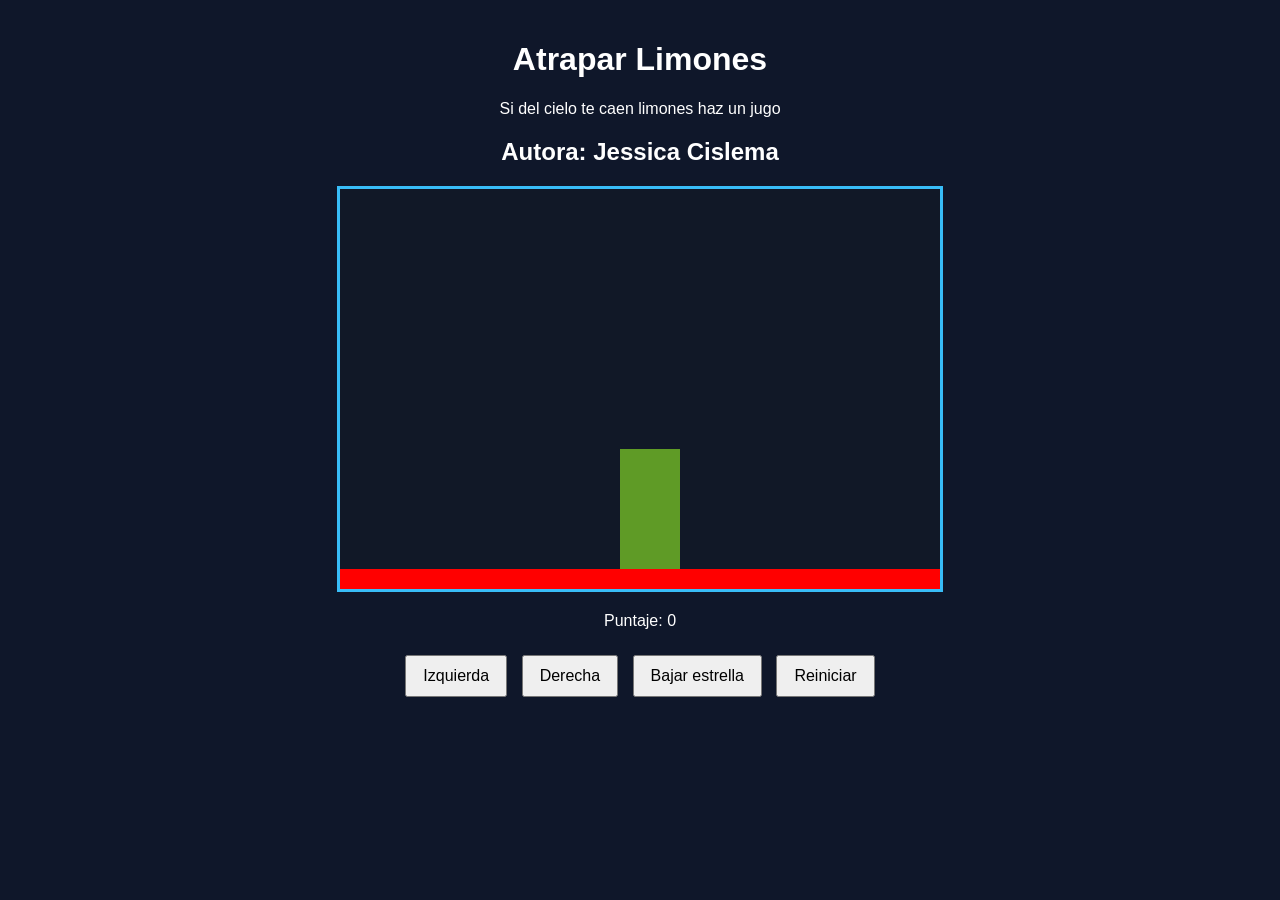
==== limones.html @ 80302a61 "agregar sueldo y dibujar personaje" ====
<!DOCTYPE html>
<html>
<head>
  <title>Caza Estrellas</title>
  <link rel="stylesheet" href="limones.css"/>
 
</head>
<body onload="iniciar()">
  <div class="contenedor">
    <h1>Atrapar Limones</h1>
    <p>Si del cielo te caen limones haz un jugo</p>
    <h2>Autora: Jessica Cislema</h2>
    <canvas id="areajuego" width="600" height="400"></canvas>
    <div class="panel">
      <p>Puntaje: <span id="txtPuntaje">0</span></p>
    </div>
    <div class="botones">
      <button>Izquierda</button>
      <button>Derecha</button>
      <button>Bajar estrella</button>
      <button>Reiniciar</button>
    </div>
  </div>
<script src="limones.js"></script>
</body>
</html>
---- limones.css ----
body {
  font-family: Arial, sans-serif;
  background-color: #0f172a;
  color: white;
  text-align: center;
  margin: 0;
  padding: 20px;
}

.contenedor {
  max-width: 800px;
  margin: 0 auto;
}

canvas {
  background-color: #111827;
  border: 3px solid #38bdf8;
  display: block;
  margin: 20px auto;
}

.panel {
  margin: 20px 0;
}

.botones button {
  margin: 5px;
  padding: 10px 16px;
  font-size: 16px;
  cursor: pointer;
}
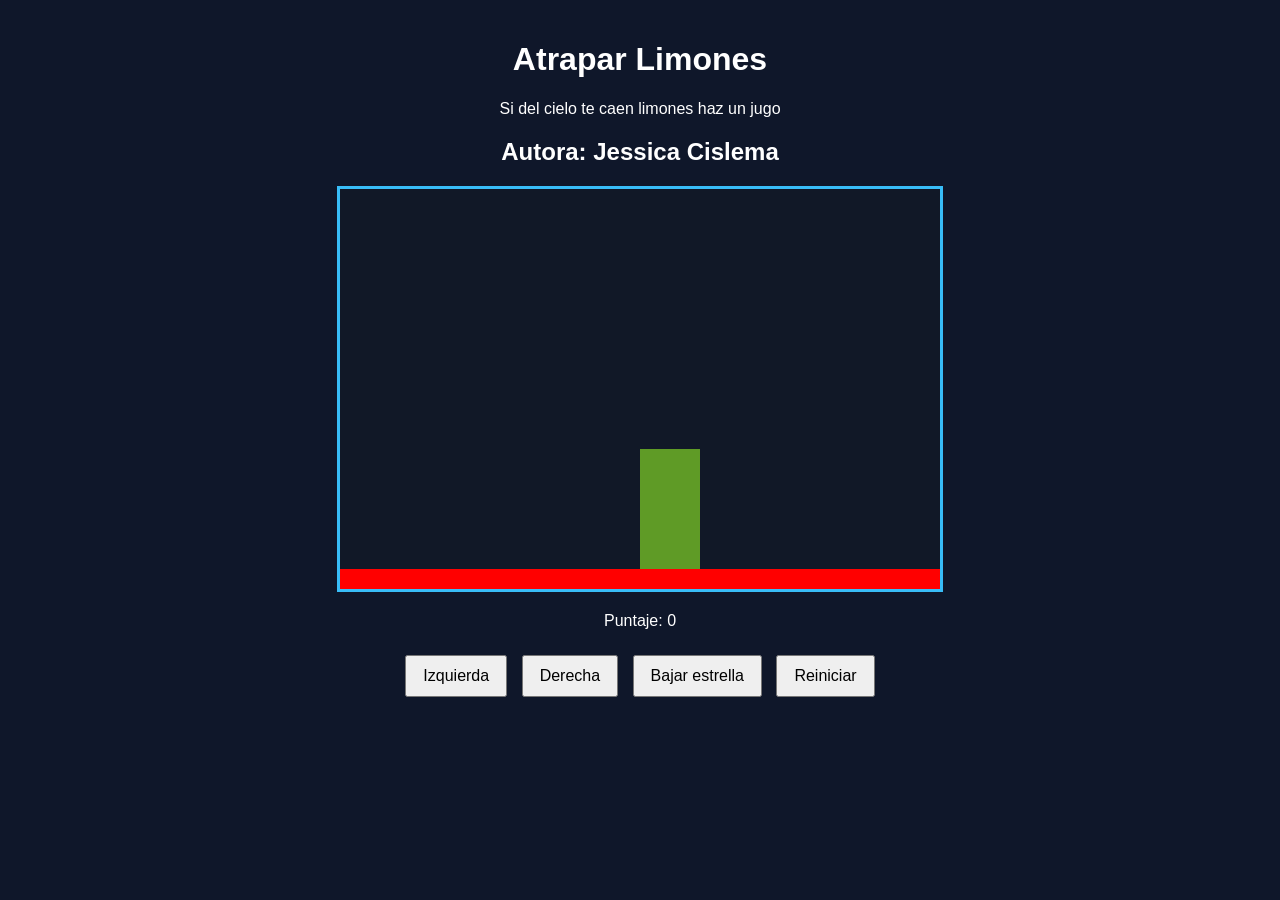
==== commit f1645ce8: "mover a la izquierda y mover derecha" ====
--- a/limones.html
+++ b/limones.html
@@ -15,8 +15,8 @@
       <p>Puntaje: <span id="txtPuntaje">0</span></p>
     </div>
     <div class="botones">
-      <button>Izquierda</button>
-      <button>Derecha</button>
+      <button onclick="moverIzquierda();">Izquierda</button>
+      <button onclick="moverDerecha();">Derecha</button>
       <button>Bajar estrella</button>
       <button>Reiniciar</button>
     </div>
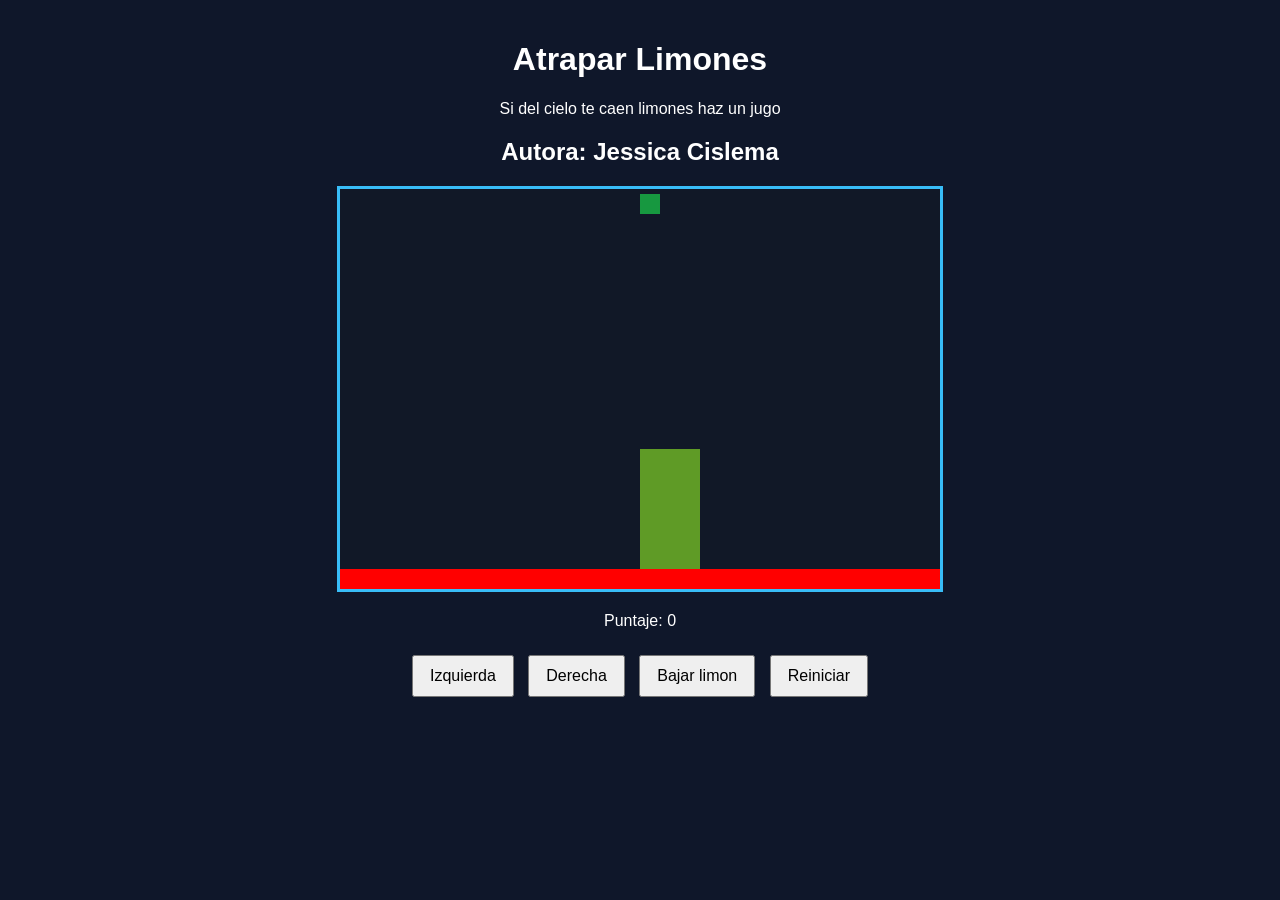
==== commit 7b7fc6b0: "dibujo de limon" ====
--- a/limones.html
+++ b/limones.html
@@ -17,7 +17,7 @@
     <div class="botones">
       <button onclick="moverIzquierda();">Izquierda</button>
       <button onclick="moverDerecha();">Derecha</button>
-      <button>Bajar estrella</button>
+      <button onclick="bajarLimon();">Bajar limon</button>
       <button>Reiniciar</button>
     </div>
   </div>
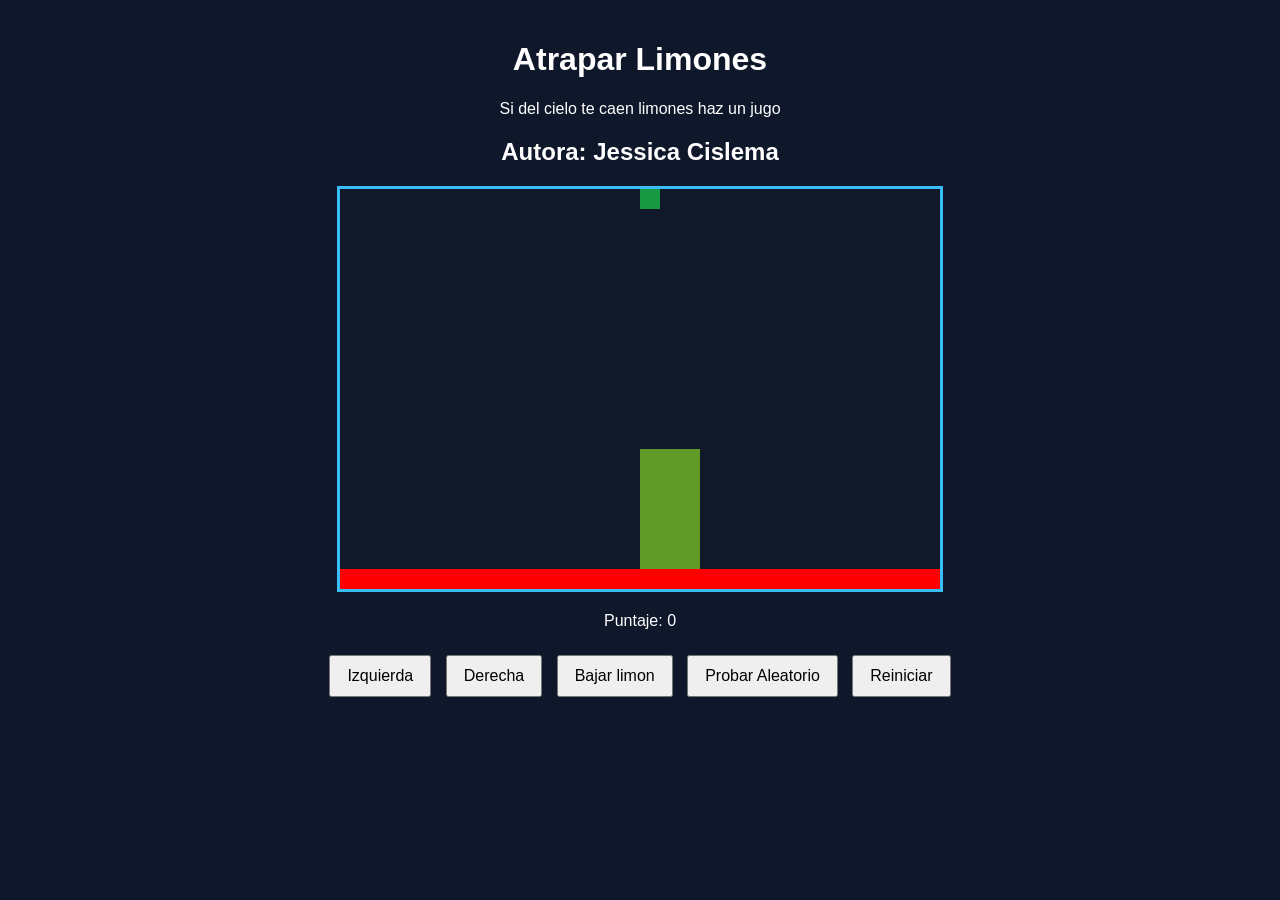
==== commit 6eb8b00d: "posicion aleatoria del limon" ====
--- a/limones.html
+++ b/limones.html
@@ -3,7 +3,7 @@
 <head>
   <title>Caza Estrellas</title>
   <link rel="stylesheet" href="limones.css"/>
- 
+  <script src="utils.js"></script>
 </head>
 <body onload="iniciar()">
   <div class="contenedor">
@@ -18,6 +18,7 @@
       <button onclick="moverIzquierda();">Izquierda</button>
       <button onclick="moverDerecha();">Derecha</button>
       <button onclick="bajarLimon();">Bajar limon</button>
+      <button onclick="probarAleatorio();">Probar Aleatorio</button>
       <button>Reiniciar</button>
     </div>
   </div>
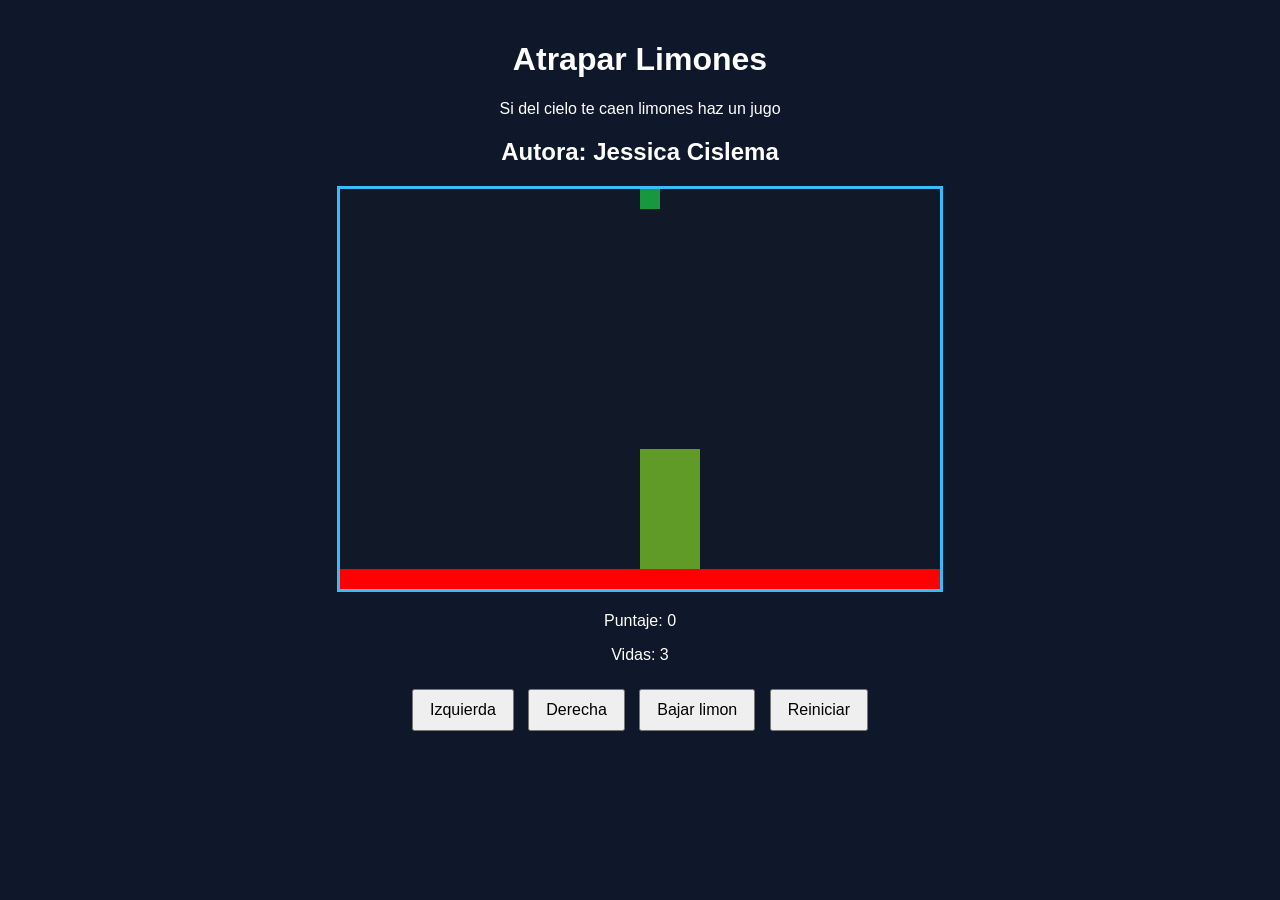
==== commit d80d5ee5: "insercion de puntaje y vidas" ====
--- a/limones.html
+++ b/limones.html
@@ -13,12 +13,12 @@
     <canvas id="areajuego" width="600" height="400"></canvas>
     <div class="panel">
       <p>Puntaje: <span id="txtPuntaje">0</span></p>
+      <p>Vidas: <span id="txtVidas">3</span></p>
     </div>
     <div class="botones">
       <button onclick="moverIzquierda();">Izquierda</button>
       <button onclick="moverDerecha();">Derecha</button>
       <button onclick="bajarLimon();">Bajar limon</button>
-      <button onclick="probarAleatorio();">Probar Aleatorio</button>
       <button>Reiniciar</button>
     </div>
   </div>
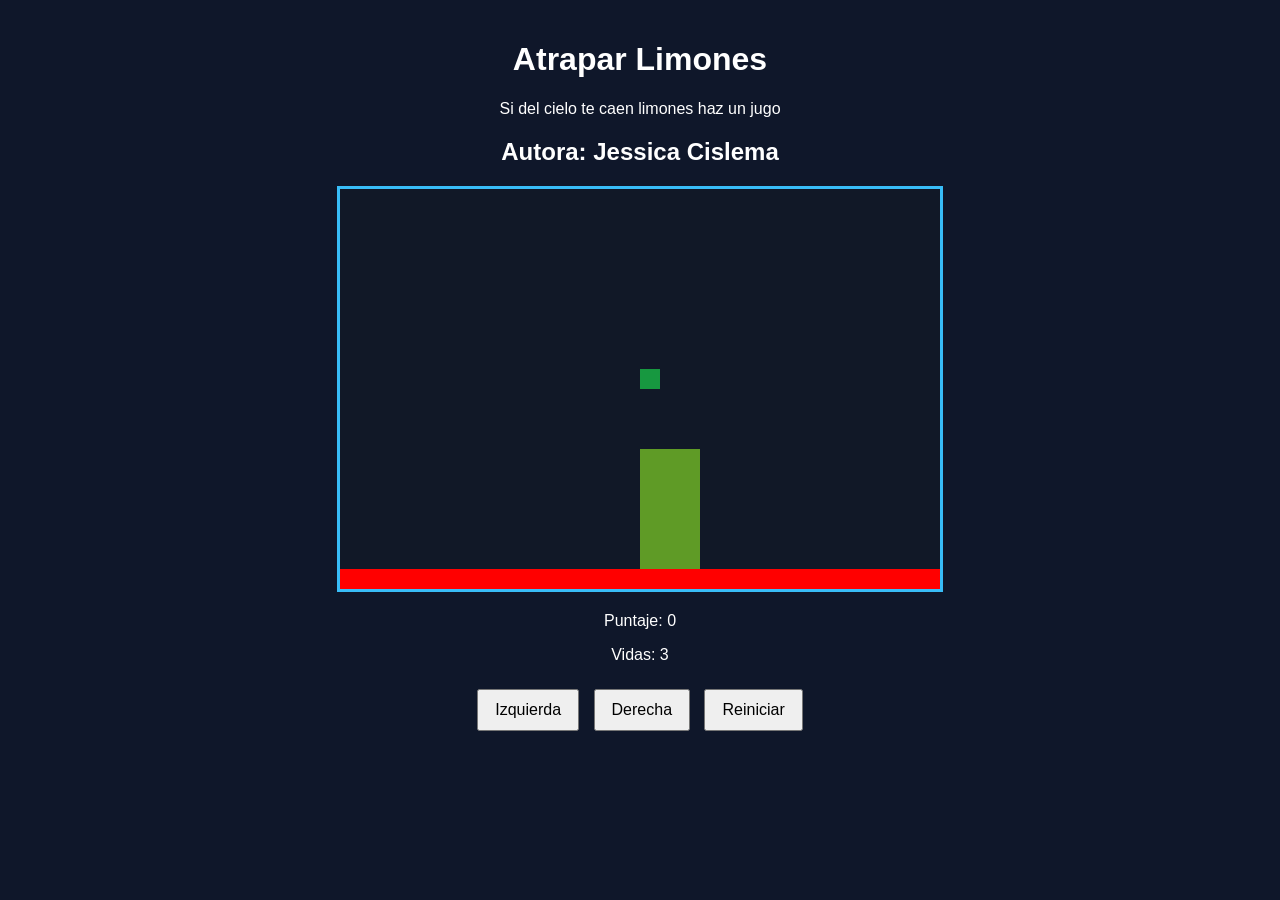
==== commit 09e8b963: "inclusion de bajar limon automatico" ====
--- a/limones.html
+++ b/limones.html
@@ -18,7 +18,6 @@
     <div class="botones">
       <button onclick="moverIzquierda();">Izquierda</button>
       <button onclick="moverDerecha();">Derecha</button>
-      <button onclick="bajarLimon();">Bajar limon</button>
       <button>Reiniciar</button>
     </div>
   </div>
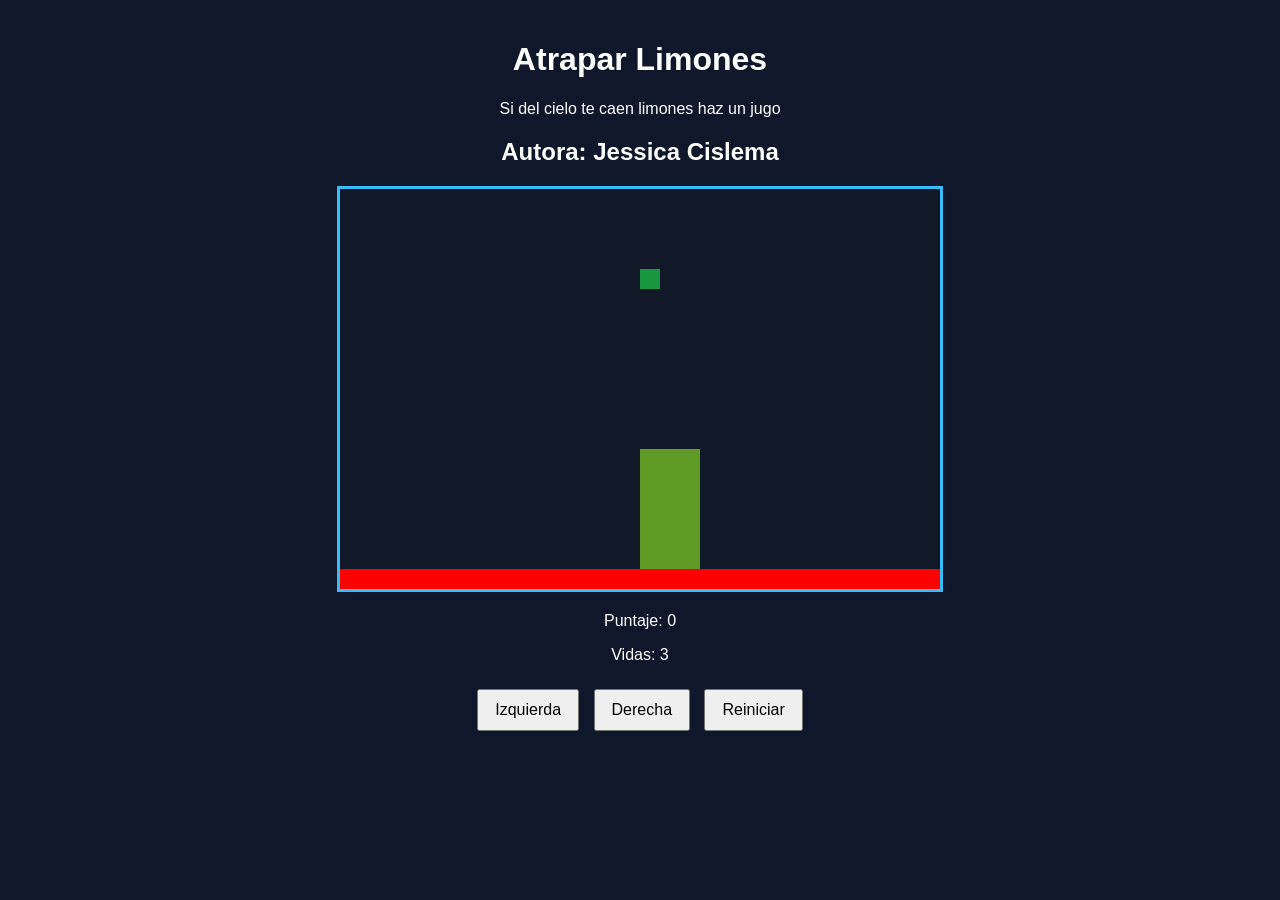
==== commit 4f8bab67: "juego funcionando al 100%" ====
--- a/limones.html
+++ b/limones.html
@@ -18,7 +18,7 @@
     <div class="botones">
       <button onclick="moverIzquierda();">Izquierda</button>
       <button onclick="moverDerecha();">Derecha</button>
-      <button>Reiniciar</button>
+      <button onclick="reiniciar();">Reiniciar</button>
     </div>
   </div>
 <script src="limones.js"></script>
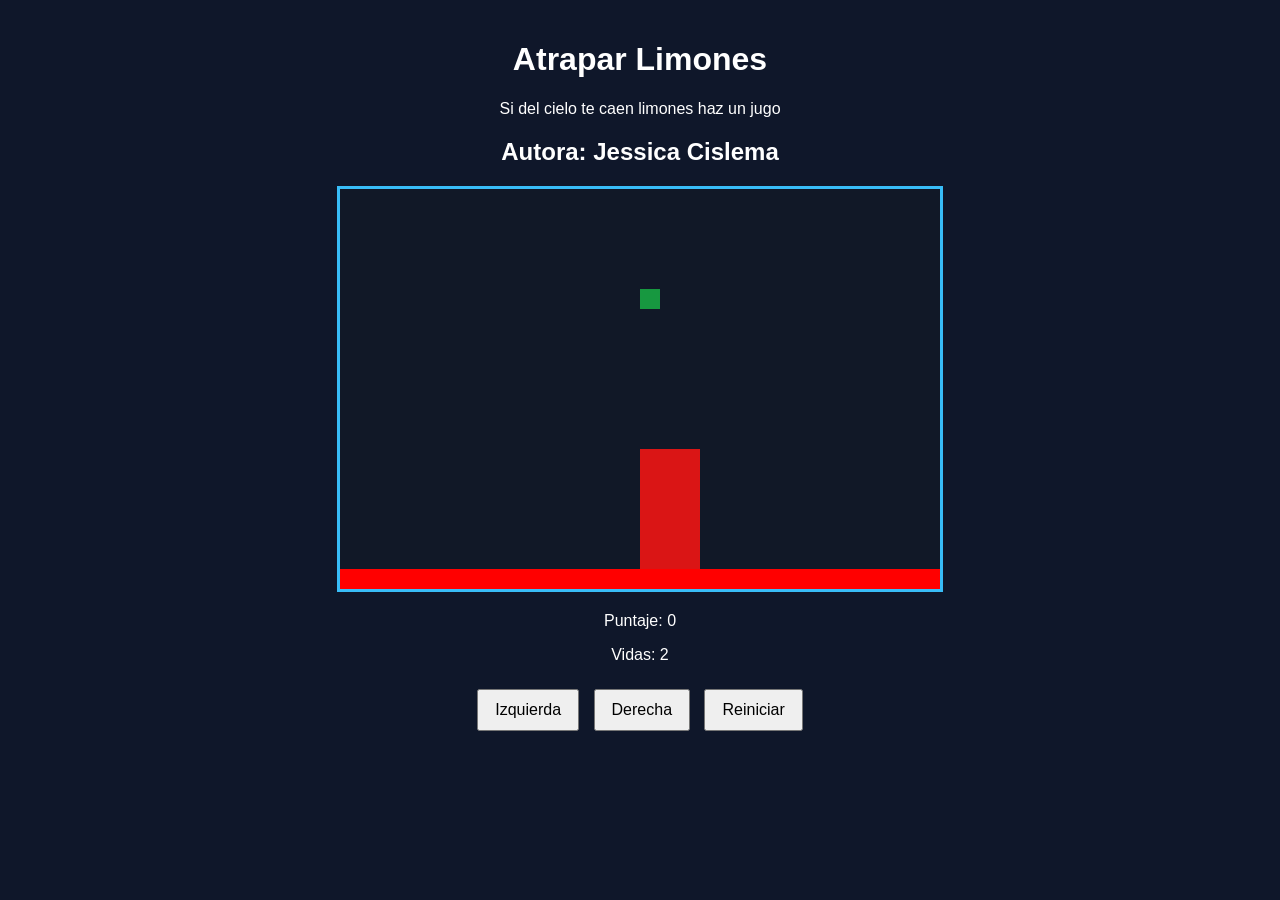
==== commit cc63fe5d: "cambios evaluados" ====
--- a/limones.html
+++ b/limones.html
@@ -13,11 +13,11 @@
     <canvas id="areajuego" width="600" height="400"></canvas>
     <div class="panel">
       <p>Puntaje: <span id="txtPuntaje">0</span></p>
-      <p>Vidas: <span id="txtVidas">3</span></p>
+      <p>Vidas: <span id="txtVidas">2</span></p>
     </div>
     <div class="botones">
-      <button onclick="moverIzquierda();">Izquierda</button>
-      <button onclick="moverDerecha();">Derecha</button>
+      <button onclick="moverDerecha();">Izquierda</button>
+      <button onclick="moverIzquierda();">Derecha</button>
       <button onclick="reiniciar();">Reiniciar</button>
     </div>
   </div>
